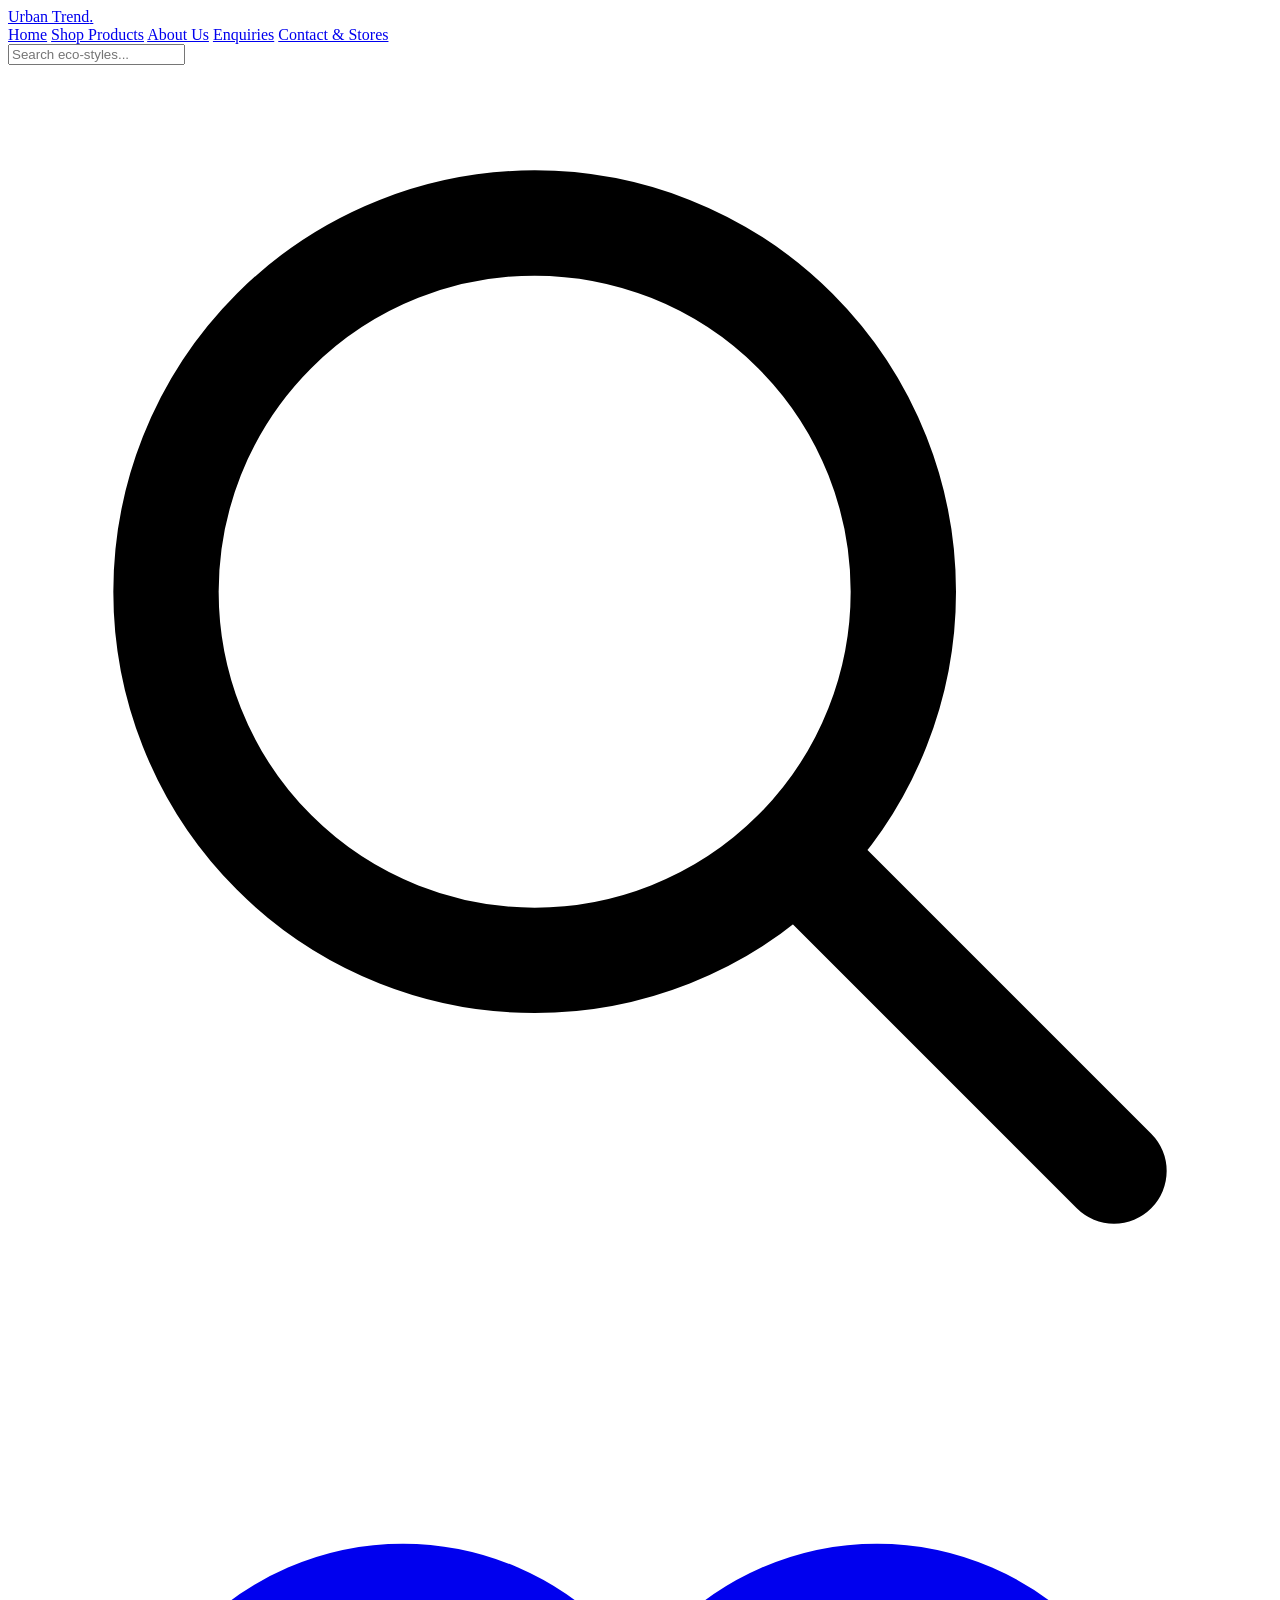
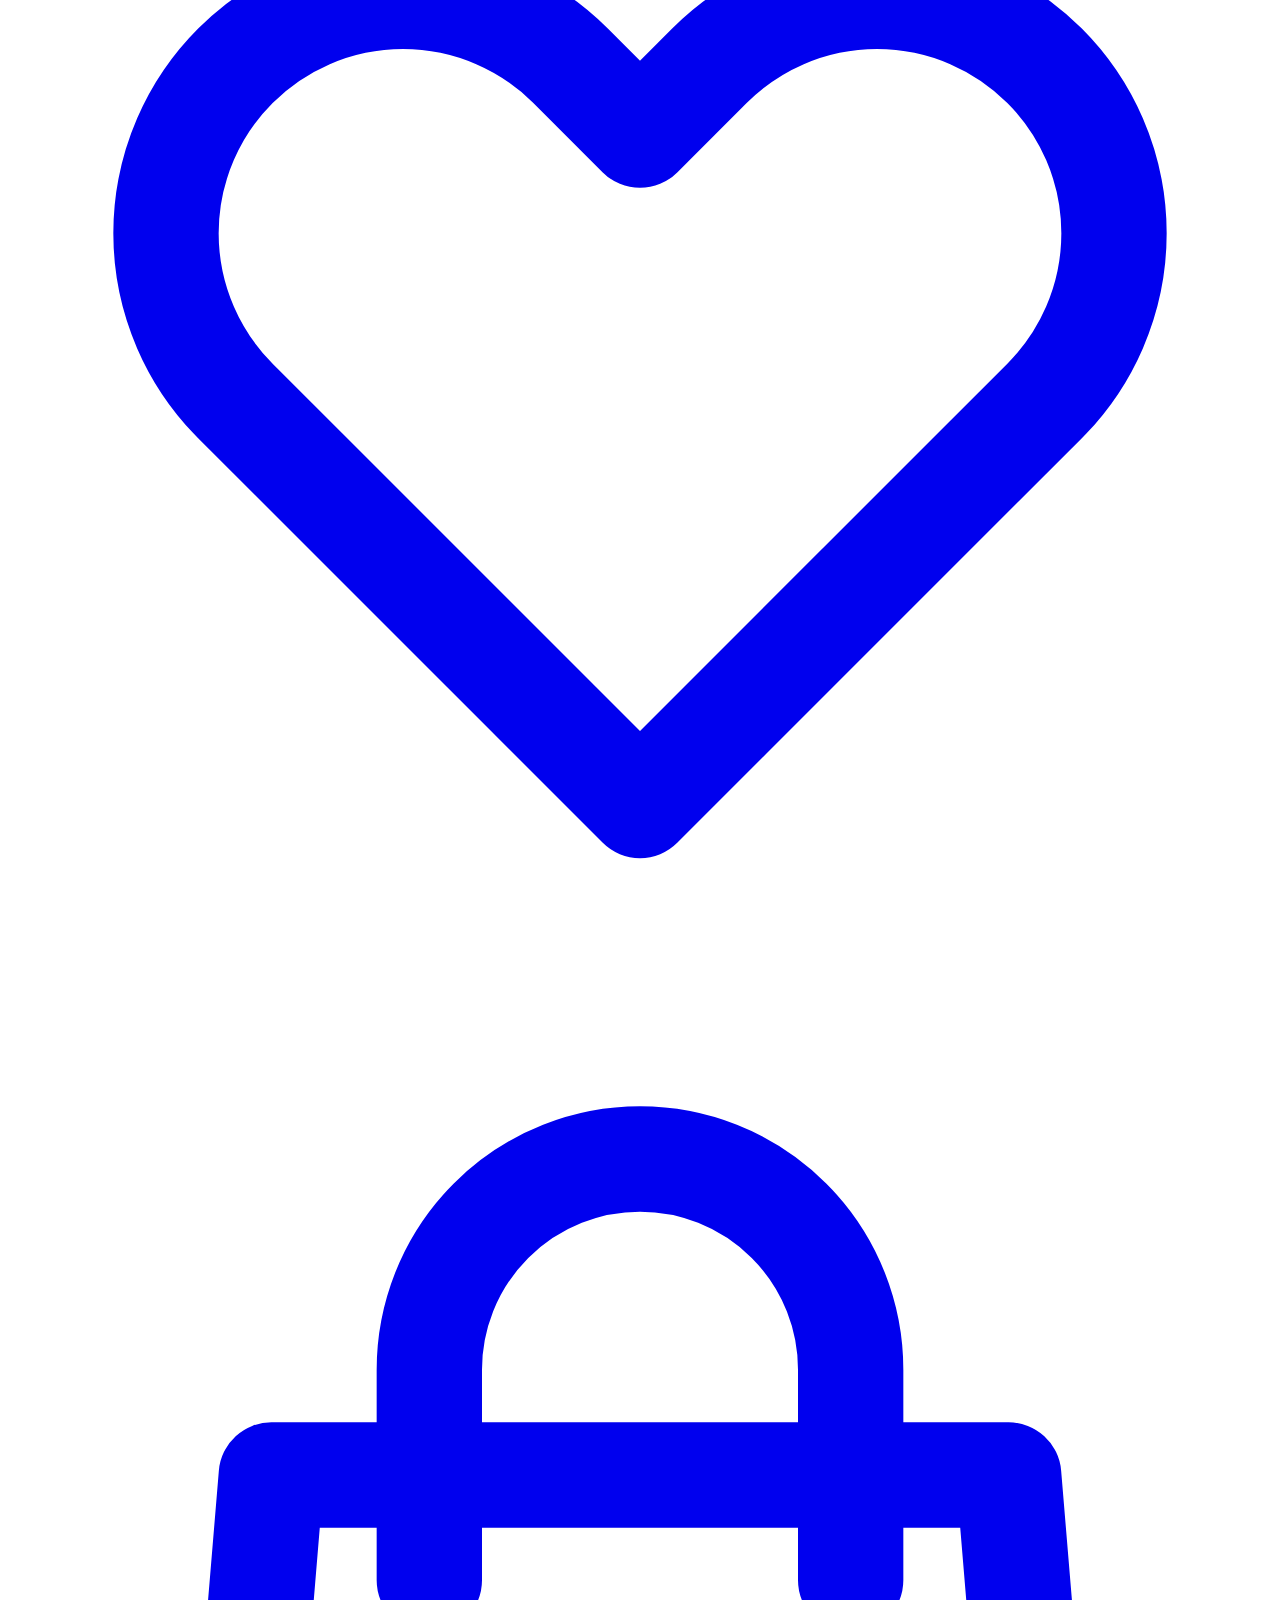
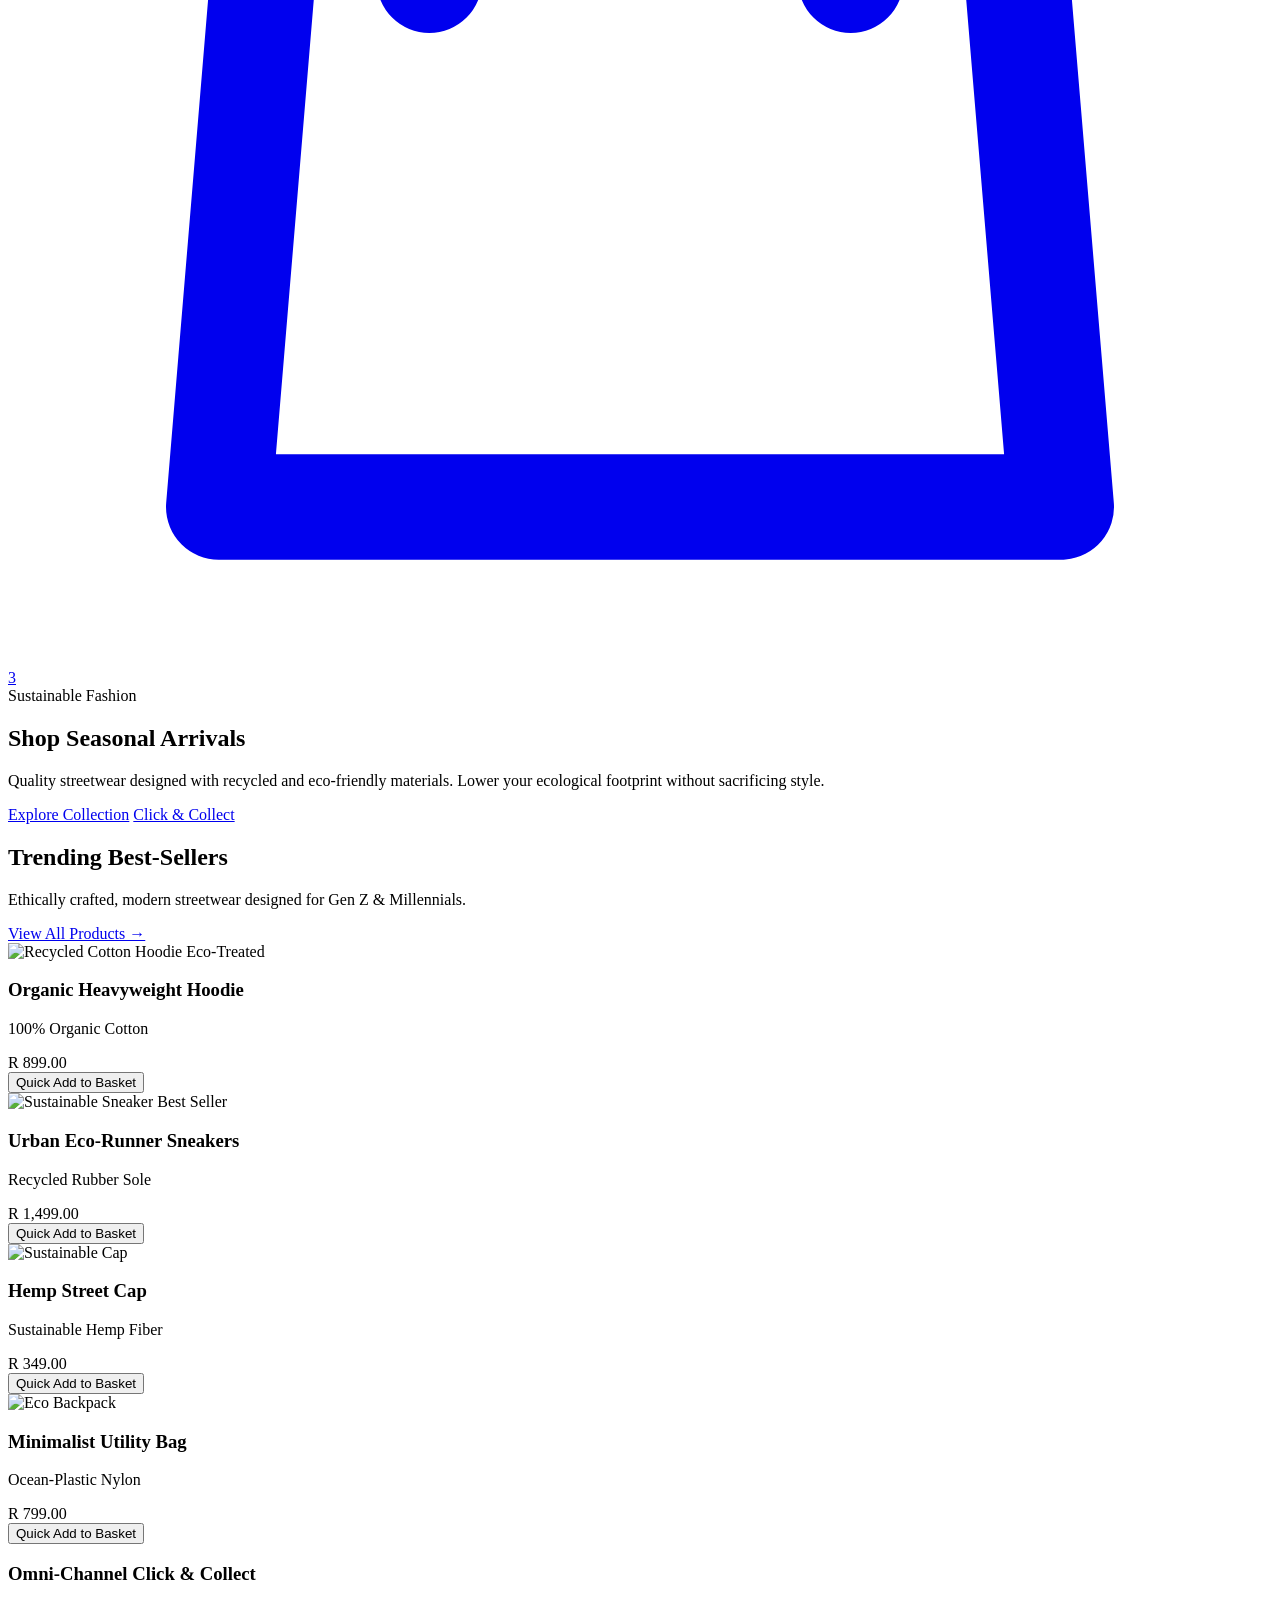
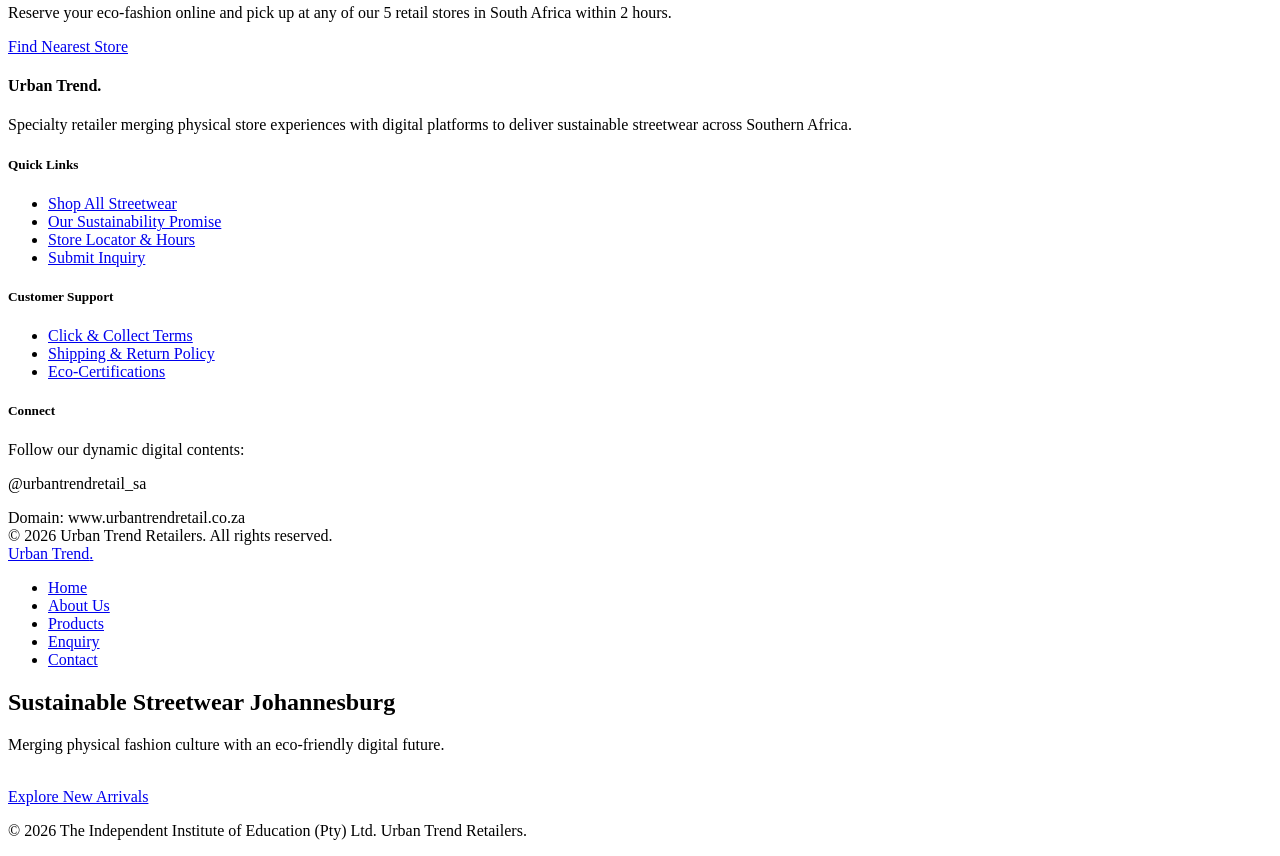
==== Urban Trend Retailers/index.html @ 75f42b70 "Add files via upload" ====
<!DOCTYPE html>
<html lang="en" class="scroll-smooth">
<head>
    <!-- Document setup: HTML5, language, mobile responsive viewport, and browser tab title -->
    <meta charset="UTF-8">
    <meta name="viewport" content="width=device-width, initial-scale=1.0">
    <title>Urban Trend Retailers | Sustainable Streetwear & Accessories</title>
    <!-- Tailwind CSS is loaded here so the site can use utility classes for layout and styling -->
    <script src="https://cdn.tailwindcss.com"></script>
    <!-- Custom color palette and typography settings for the brand look -->
    <script>
        tailwind.config = {
            theme: {
                extend: {
                    colors: {
                        charcoal: '#1A1A1A',
                        emerald: '#2E7D32',
                        offwhite: '#F9F9FB',
                    },
                    fontFamily: {
                        sans: ['Aptos', 'Inter', 'Segoe UI', 'sans-serif'],
                    }
                }
            }
        }
    </script>
</head>
<body class="bg-offwhite text-charcoal font-sans flex flex-col min-h-screen">

    <!-- Header: brand name, navigation, search, wishlist, and cart area -->
    <header class="sticky top-0 z-50 bg-offwhite border-b border-gray-200 shadow-sm">
        <div class="max-w-7xl mx-auto px-4 sm:px-6 lg:px-8 h-20 flex items-center justify-between">
            <!-- Brand name/logo that links back to the homepage -->
            <a href="index.html" class="text-2xl font-bold tracking-wider text-charcoal uppercase">
                Urban Trend<span class="text-emerald">.</span>
            </a>

            <!-- Main menu links for the website pages -->
            <nav class="hidden md:flex space-x-8 font-medium text-sm">
                <a href="index.html" class="text-emerald font-semibold">Home</a>
                <a href="product.html" class="hover:text-emerald transition">Shop Products</a>
                <a href="about.html" class="hover:text-emerald transition">About Us</a>
                <a href="enquiry.html" class="hover:text-emerald transition">Enquiries</a>
                <a href="contact.html" class="hover:text-emerald transition">Contact & Stores</a>
            </nav>

            <!-- Utility icons for search, saved items, and cart -->
            <div class="flex items-center space-x-6">
                <div class="relative hidden sm:block">
                    <!-- Search field to look for eco-friendly fashion items -->
                    <input type="text" placeholder="Search eco-styles..." class="pl-3 pr-8 py-1.5 text-sm bg-gray-100 border border-gray-300 rounded-full focus:outline-none focus:border-emerald w-40 focus:w-60 transition-all">
                    <svg class="w-4 h-4 absolute right-3 top-2.5 text-gray-500" fill="none" stroke="currentColor" viewBox="0 0 24 24"><path stroke-linecap="round" stroke-linejoin="round" stroke-width="2" d="M21 21l-6-6m2-5a7 7 0 11-14 0 7 7 0 0114 0z"></path></svg>
                </div>
                <!-- Wishlist icon for saving product ideas -->
                <a href="#" class="text-charcoal hover:text-emerald relative" title="Wishlist">
                    <svg class="w-6 h-6" fill="none" stroke="currentColor" viewBox="0 0 24 24"><path stroke-linecap="round" stroke-linejoin="round" stroke-width="2" d="M4.318 6.318a4.5 4.5 0 000 6.364L12 20.364l7.682-7.682a4.5 4.5 0 00-6.364-6.364L12 7.636l-1.318-1.318a4.5 4.5 0 00-6.364 0z"></path></svg>
                </a>
                <!-- Shopping cart icon with a badge showing item count -->
                <a href="#" class="text-charcoal hover:text-emerald relative" title="Cart">
                    <svg class="w-6 h-6" fill="none" stroke="currentColor" viewBox="0 0 24 24"><path stroke-linecap="round" stroke-linejoin="round" stroke-width="2" d="M16 11V7a4 4 0 00-8 0v4M5 9h14l1 12H4L5 9z"></path></svg>
                    <span class="absolute -top-2 -right-2 bg-emerald text-white text-xs w-5 h-5 flex items-center justify-center rounded-full">3</span>
                </a>
            </div>
        </div>
    </header>

    <!-- Main page content area -->
    <main class="flex-grow">
        <!-- Hero banner: main sales message with large background image and CTA buttons -->
        <section class="relative bg-charcoal text-white py-24 md:py-36 px-4 overflow-hidden">
            <div class="absolute inset-0 opacity-40 bg-cover bg-center" style="background-image: url('https://images.unsplash.com/photo-1523381210434-271e8be1f52b?auto=format&fit=crop&w=1500&q=80');"></div>
            <div class="relative max-w-5xl mx-auto text-center z-10">
                <span class="bg-emerald text-xs font-bold uppercase tracking-widest px-3 py-1 rounded-full text-white inline-block mb-4">Sustainable Fashion</span>
                <h1 class="text-4xl sm:text-6xl font-extrabold tracking-tight mb-6">Shop Seasonal Arrivals</h1>
                <p class="text-lg sm:text-xl text-gray-300 max-w-2xl mx-auto mb-8">Quality streetwear designed with recycled and eco-friendly materials. Lower your ecological footprint without sacrificing style.</p>
                <div class="flex justify-center gap-4">
                    <a href="product.html" class="bg-emerald hover:bg-green-800 text-white font-semibold px-8 py-3 rounded-md transition shadow-lg">Explore Collection</a>
                    <a href="#click-collect" class="border border-white hover:bg-white hover:text-charcoal text-white font-semibold px-8 py-3 rounded-md transition">Click & Collect</a>
                </div>
            </div>
        </section>

        <!-- Best-seller product section: highlight top items and encourage browsing -->
        <section class="max-w-7xl mx-auto px-4 sm:px-6 lg:px-8 py-16">
            <div class="flex justify-between items-end mb-8">
                <div>
                    <h2 class="text-3xl font-bold text-charcoal">Trending Best-Sellers</h2>
                    <p class="text-gray-600 text-sm mt-1">Ethically crafted, modern streetwear designed for Gen Z & Millennials.</p>
                </div>
                <a href="product.html" class="text-emerald font-semibold hover:underline hidden sm:block">View All Products &rarr;</a>
            </div>

            <!-- Product grid: responsive card layout for featured items -->
            <div class="grid grid-cols-2 md:grid-cols-4 gap-6">
                <!-- Product Card 1 -->
                <div class="bg-white rounded-lg shadow-sm hover:shadow-md transition p-4 border border-gray-100 flex flex-col justify-between">
                    <div>
                        <div class="relative aspect-square mb-4 bg-gray-100 rounded overflow-hidden">
                            <img src="https://images.unsplash.com/photo-1556905055-8f358a7a47b2?auto=format&fit=crop&w=600&q=80" alt="Recycled Cotton Hoodie" class="w-full h-full object-cover">
                            <span class="absolute top-2 left-2 bg-charcoal text-white text-[10px] uppercase font-bold px-2 py-1 rounded">Eco-Treated</span>
                        </div>
                        <h3 class="font-bold text-sm text-charcoal">Organic Heavyweight Hoodie</h3>
                        <p class="text-xs text-gray-500 mb-2">100% Organic Cotton</p>
                    </div>
                    <div>
                        <div class="text-emerald font-bold text-base mb-3">R 899.00</div>
                        <button class="w-full bg-charcoal hover:bg-emerald text-white text-xs font-semibold py-2 rounded transition">Quick Add to Basket</button>
                    </div>
                </div>

                <!-- Product Card 2 -->
                <div class="bg-white rounded-lg shadow-sm hover:shadow-md transition p-4 border border-gray-100 flex flex-col justify-between">
                    <div>
                        <div class="relative aspect-square mb-4 bg-gray-100 rounded overflow-hidden">
                            <img src="https://images.unsplash.com/photo-1542291026-7eec264c27ff?auto=format&fit=crop&w=600&q=80" alt="Sustainable Sneaker" class="w-full h-full object-cover">
                            <span class="absolute top-2 left-2 bg-emerald text-white text-[10px] uppercase font-bold px-2 py-1 rounded">Best Seller</span>
                        </div>
                        <h3 class="font-bold text-sm text-charcoal">Urban Eco-Runner Sneakers</h3>
                        <p class="text-xs text-gray-500 mb-2">Recycled Rubber Sole</p>
                    </div>
                    <div>
                        <div class="text-emerald font-bold text-base mb-3">R 1,499.00</div>
                        <button class="w-full bg-charcoal hover:bg-emerald text-white text-xs font-semibold py-2 rounded transition">Quick Add to Basket</button>
                    </div>
                </div>

                <!-- Product Card 3 -->
                <div class="bg-white rounded-lg shadow-sm hover:shadow-md transition p-4 border border-gray-100 flex flex-col justify-between">
                    <div>
                        <div class="relative aspect-square mb-4 bg-gray-100 rounded overflow-hidden">
                            <img src="https://images.unsplash.com/photo-1588850561407-ed78c282e89b?auto=format&fit=crop&w=600&q=80" alt="Sustainable Cap" class="w-full h-full object-cover">
                        </div>
                        <h3 class="font-bold text-sm text-charcoal">Hemp Street Cap</h3>
                        <p class="text-xs text-gray-500 mb-2">Sustainable Hemp Fiber</p>
                    </div>
                    <div>
                        <div class="text-emerald font-bold text-base mb-3">R 349.00</div>
                        <button class="w-full bg-charcoal hover:bg-emerald text-white text-xs font-semibold py-2 rounded transition">Quick Add to Basket</button>
                    </div>
                </div>

                <!-- Product Card 4 -->
                <div class="bg-white rounded-lg shadow-sm hover:shadow-md transition p-4 border border-gray-100 flex flex-col justify-between">
                    <div>
                        <div class="relative aspect-square mb-4 bg-gray-100 rounded overflow-hidden">
                            <img src="https://images.unsplash.com/photo-1553062407-98eeb64c6a62?auto=format&fit=crop&w=600&q=80" alt="Eco Backpack" class="w-full h-full object-cover">
                        </div>
                        <h3 class="font-bold text-sm text-charcoal">Minimalist Utility Bag</h3>
                        <p class="text-xs text-gray-500 mb-2">Ocean-Plastic Nylon</p>
                    </div>
                    <div>
                        <div class="text-emerald font-bold text-base mb-3">R 799.00</div>
                        <button class="w-full bg-charcoal hover:bg-emerald text-white text-xs font-semibold py-2 rounded transition">Quick Add to Basket</button>
                    </div>
                </div>
            </div>
        </section>

        <!-- Click & Collect highlight: promotes online ordering with store pickup -->
        <section id="click-collect" class="bg-emerald text-white py-12">
            <div class="max-w-7xl mx-auto px-4 sm:px-6 lg:px-8 flex flex-col md:flex-row items-center justify-between gap-6">
                <div>
                    <h3 class="text-2xl font-bold">Omni-Channel Click & Collect</h3>
                    <p class="text-green-100 text-sm mt-1">Reserve your eco-fashion online and pick up at any of our 5 retail stores in South Africa within 2 hours.</p>
                </div>
                <a href="contact.html" class="bg-charcoal hover:bg-black text-white font-semibold px-6 py-3 rounded-md text-sm whitespace-nowrap transition">Find Nearest Store</a>
            </div>
        </section>
    </main>

    <!-- Footer: brand summary, quick links, support, and contact details -->
    <footer class="bg-charcoal text-white pt-12 pb-6 border-t border-gray-800">
        <div class="max-w-7xl mx-auto px-4 sm:px-6 lg:px-8 grid grid-cols-1 md:grid-cols-4 gap-8 mb-8">
            <div>
                <h4 class="text-lg font-bold uppercase tracking-wider mb-4">Urban Trend<span class="text-emerald">.</span></h4>
                <p class="text-gray-400 text-sm leading-relaxed">Specialty retailer merging physical store experiences with digital platforms to deliver sustainable streetwear across Southern Africa.</p>
            </div>
            <div>
                <h5 class="text-sm font-semibold uppercase text-emerald mb-3">Quick Links</h5>
                <ul class="space-y-2 text-sm text-gray-400">
                    <li><a href="product.html" class="hover:text-white transition">Shop All Streetwear</a></li>
                    <li><a href="about.html" class="hover:text-white transition">Our Sustainability Promise</a></li>
                    <li><a href="contact.html" class="hover:text-white transition">Store Locator & Hours</a></li>
                    <li><a href="enquiry.html" class="hover:text-white transition">Submit Inquiry</a></li>
                </ul>
            </div>
            <div>
                <h5 class="text-sm font-semibold uppercase text-emerald mb-3">Customer Support</h5>
                <ul class="space-y-2 text-sm text-gray-400">
                    <li><a href="#" class="hover:text-white transition">Click & Collect Terms</a></li>
                    <li><a href="#" class="hover:text-white transition">Shipping & Return Policy</a></li>
                    <li><a href="#" class="hover:text-white transition">Eco-Certifications</a></li>
                </ul>
            </div>
            <div>
                <h5 class="text-sm font-semibold uppercase text-emerald mb-3">Connect</h5>
                <p class="text-sm text-gray-400 mb-2">Follow our dynamic digital contents:</p>
                <p class="text-xs text-gray-500">@urbantrendretail_sa</p>
                <div class="mt-4 text-xs text-gray-500">
                    Domain: <span class="text-white">www.urbantrendretail.co.za</span>
                </div>
            </div>
        </div>
        <div class="max-w-7xl mx-auto px-4 text-center text-xs text-gray-500 border-t border-gray-800 pt-6">
            &copy; 2026 Urban Trend Retailers. All rights reserved.
        </div>
    </footer>
</body>
</html>

<!DOCTYPE html>
<html lang="en">
<head>
  <meta charset="UTF-8">
  <meta name="viewport" content="width=device-width, initial-scale=1.0">
  <title>Urban Trend Retailers | Sustainable Streetwear</title>
  <link rel="stylesheet" href="css.style">
</head>
<body>
  <header>
    <div class="nav-container">
      <a href="index.html" class="brand-logo">Urban Trend<span>.</span></a>
      <nav>
        <ul>
          <li><a href="index.html" class="active">Home</a></li>
          <li><a href="about.html">About Us</a></li>
          <li><a href="products.html">Products</a></li>
          <li><a href="enquiry.html">Enquiry</a></li>
          <li><a href="contact.html">Contact</a></li>
        </ul>
      </nav>
    </div>
  </header>

  <main>
    <section class="hero">
      <h1>Sustainable Streetwear Johannesburg</h1>
      <p>Merging physical fashion culture with an eco-friendly digital future.</p>
      <br>
      <a href="products.html" class="btn-primary">Explore New Arrivals</a>
    </section>
  </main>

  <footer>
    <p>&copy; 2026 The Independent Institute of Education (Pty) Ltd. Urban Trend Retailers.</p>
  </footer>
</body>
</html>
<!DOCTYPE html>
<html lang="en">
<head>
  <meta charset="UTF-8">
  <meta name="viewport" content="width=device-width, initial-scale=1.0">
  <title>Urban Trend Retailers | Sustainable Streetwear Johannesburg</title>

  <!-- PASTE LOCAL SEO META TAGS HERE -->
  <meta name="description" content="Urban Trend Retailers - Sustainable streetwear flagship store located in Braamfontein, Johannesburg. Shop eco-friendly fashion locally.">
  <meta name="geo.region" content="ZA-GP">
  <meta name="geo.placename" content="Johannesburg, Braamfontein">
  <meta name="geo.position" content="-26.1929;28.0305">
  <meta name="ICBM" content="-26.1929, 28.0305">

  <link rel="stylesheet" href="css.style">
</head>
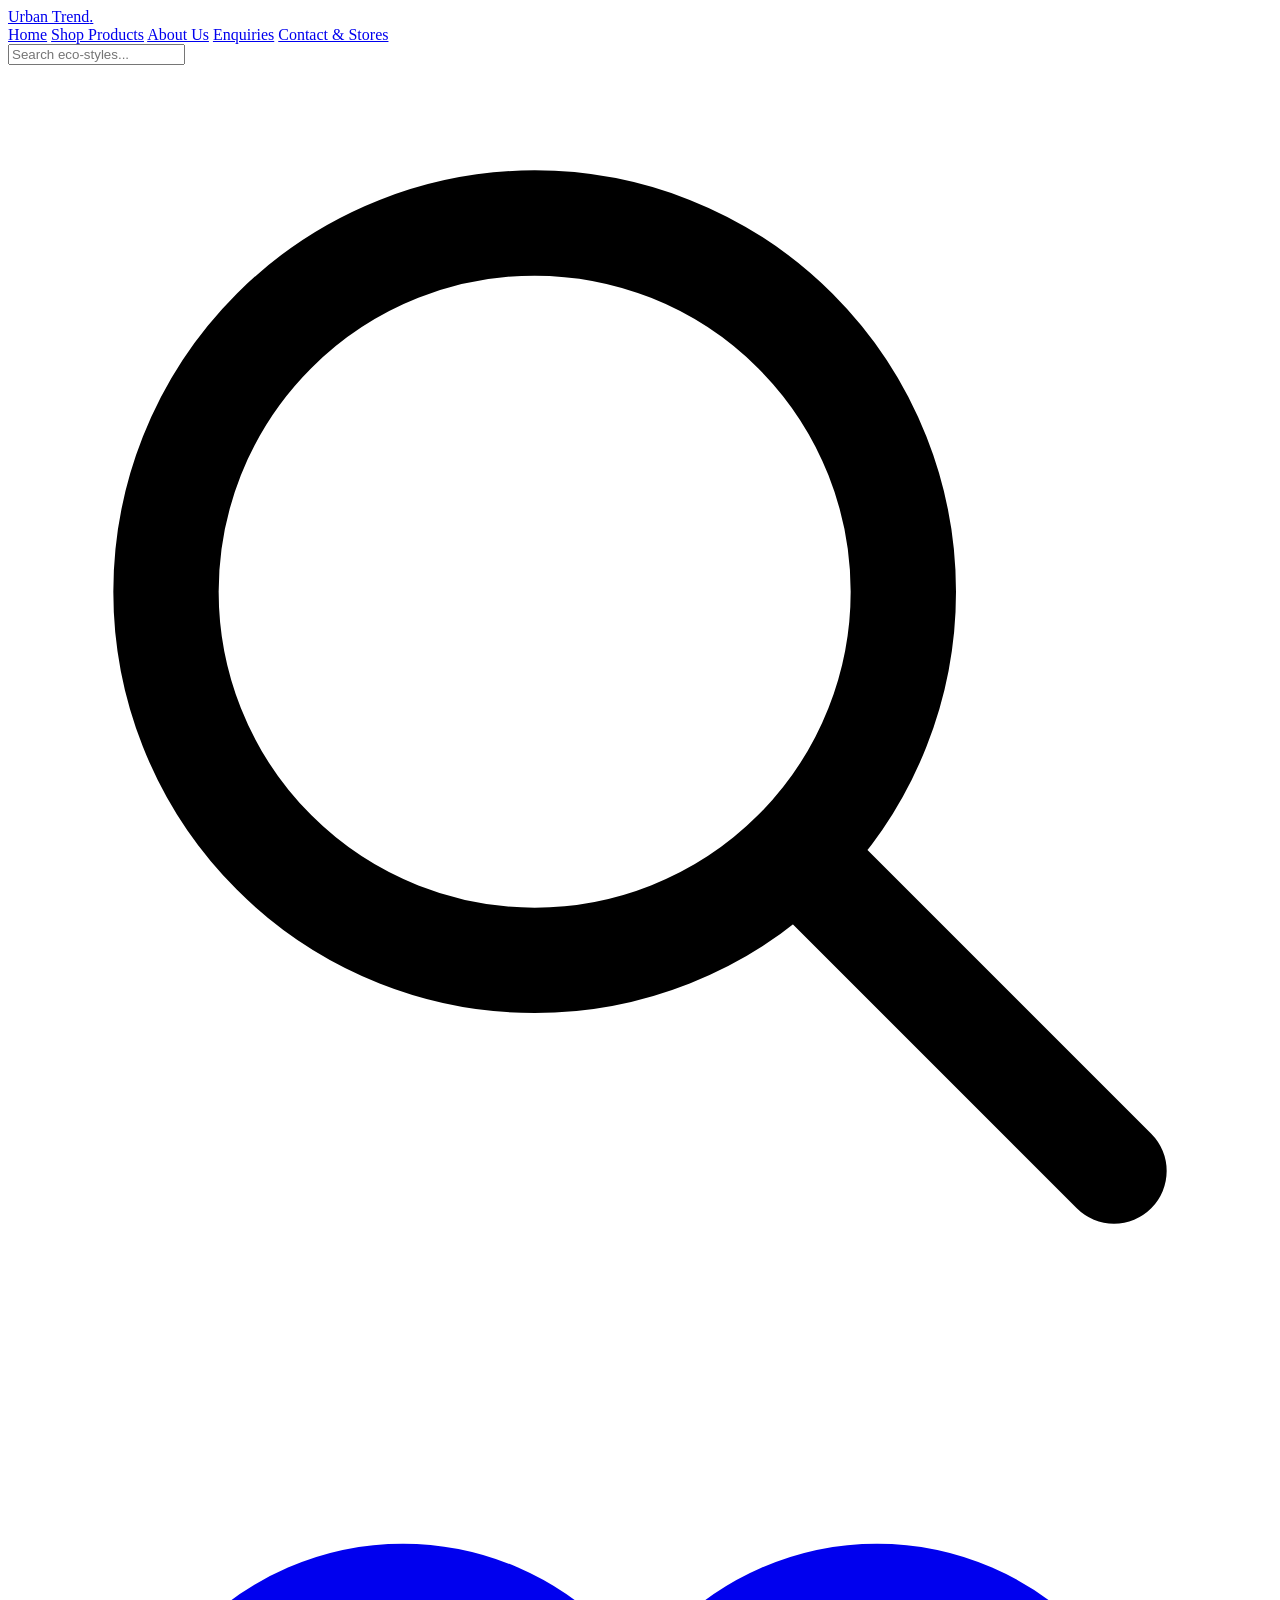
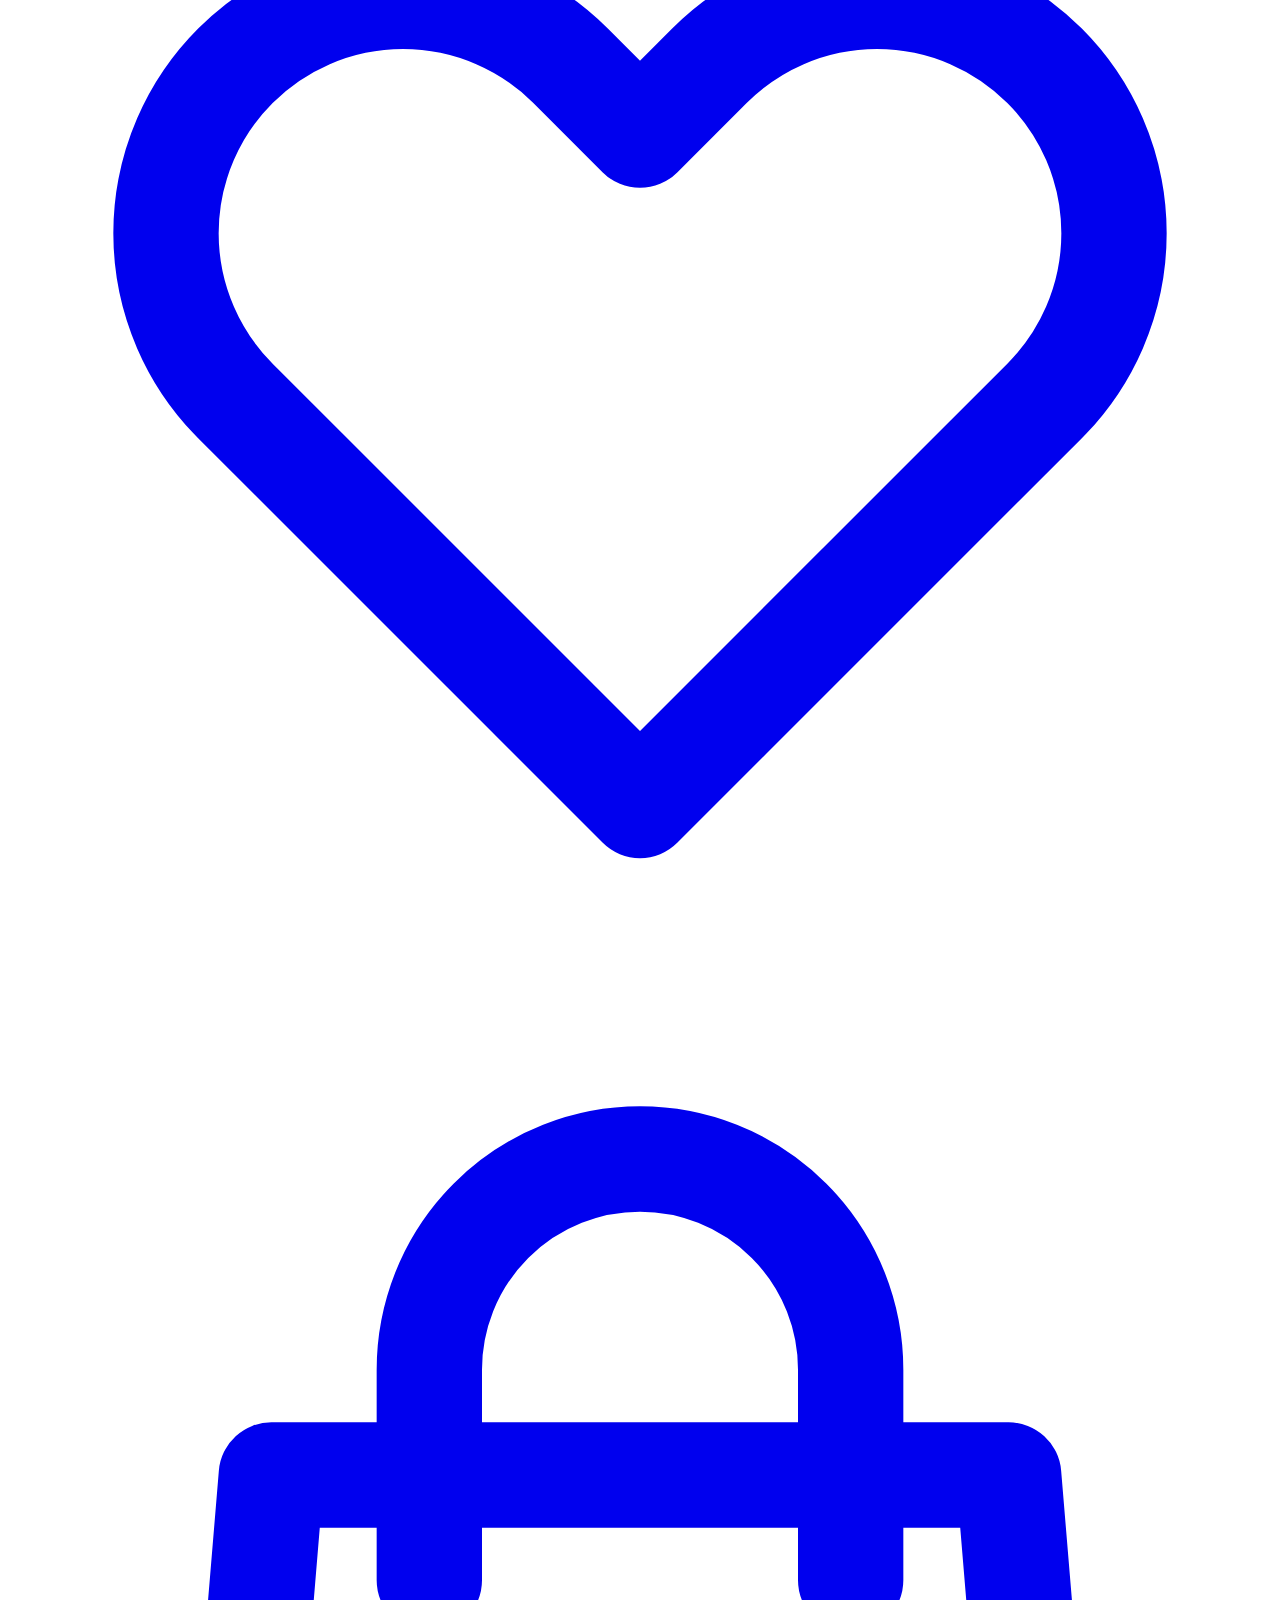
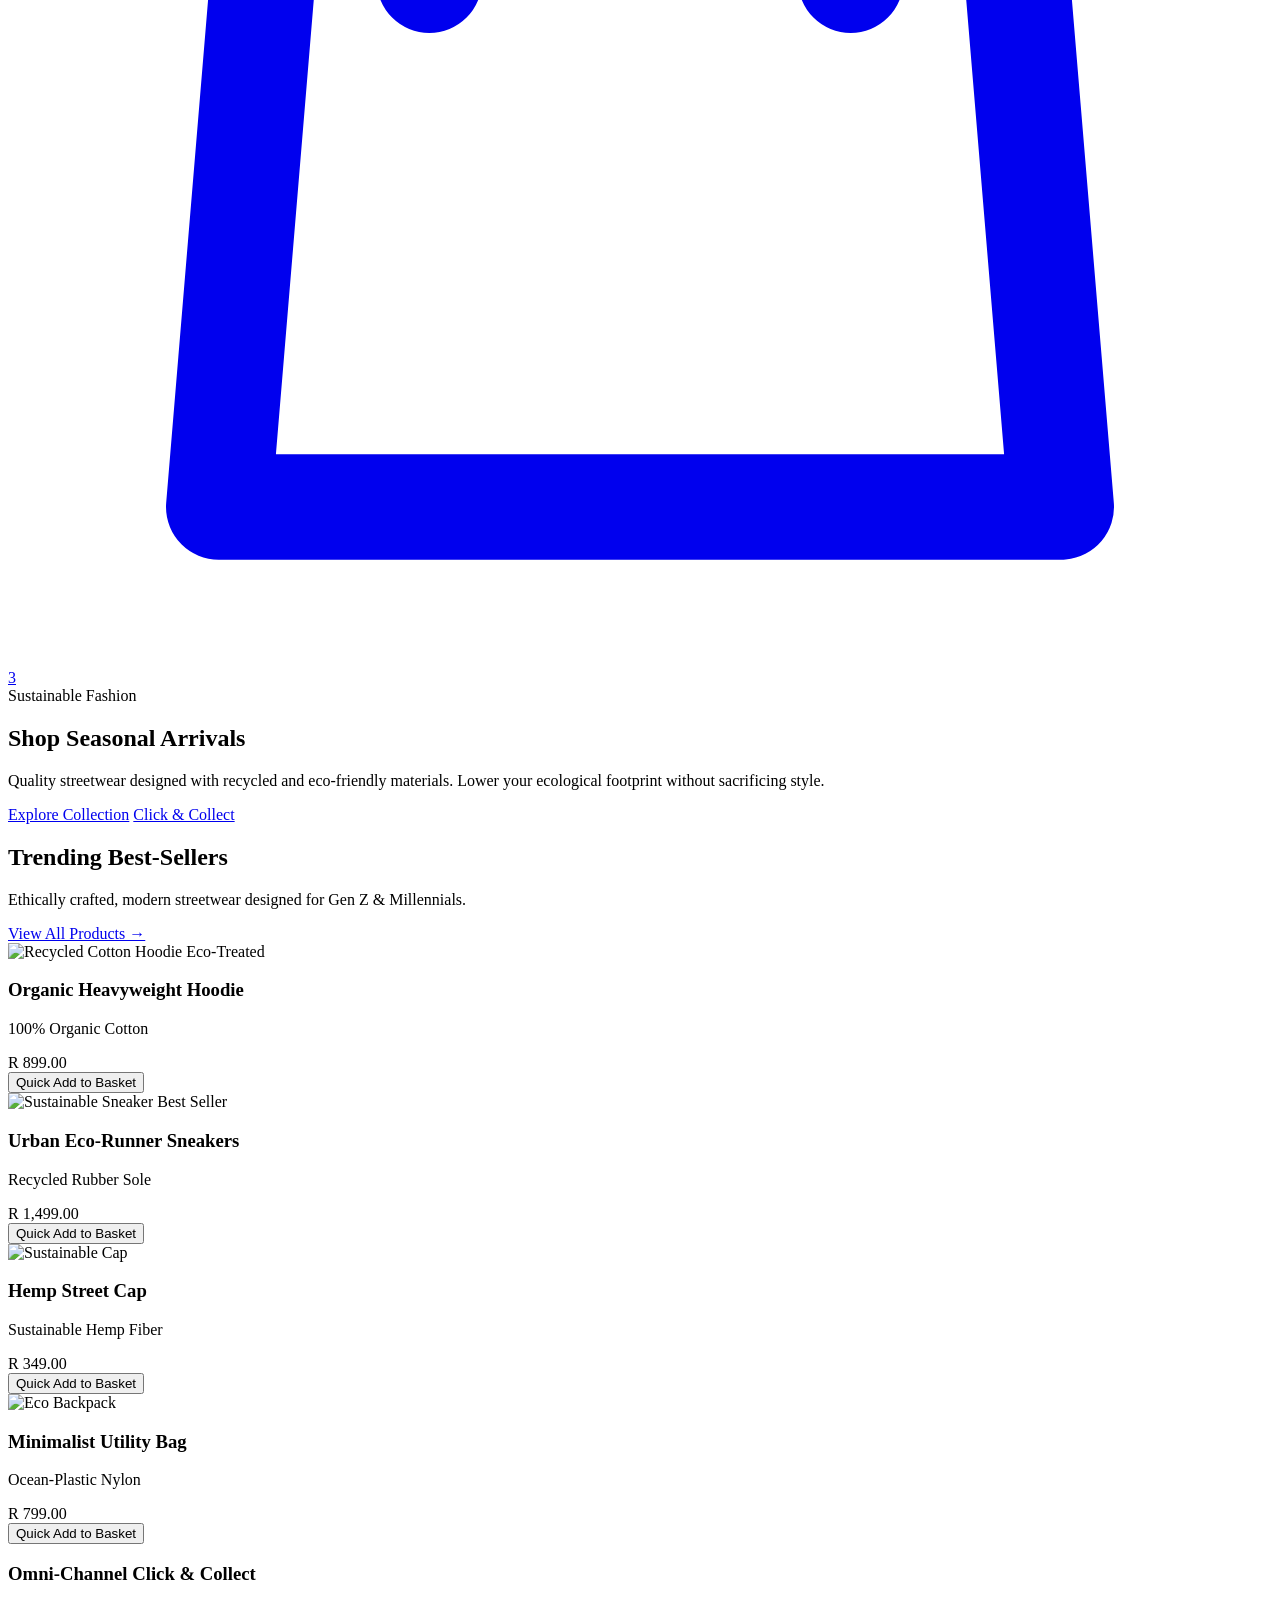
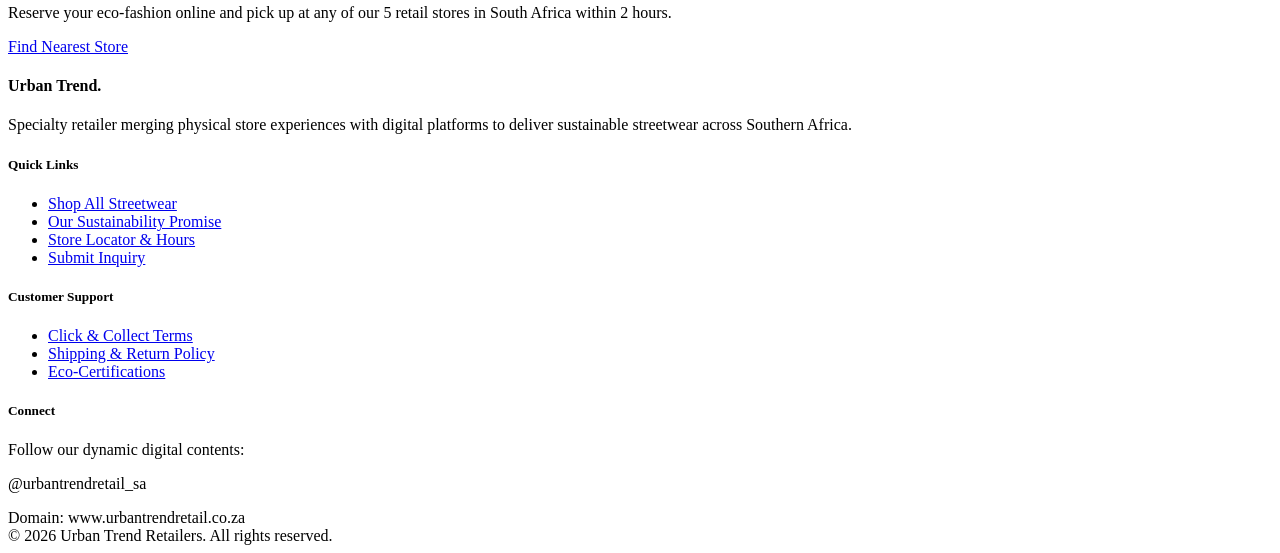
==== commit ce2dde23: "Add files via upload" ====
--- a/Urban Trend Retailers/index.html
+++ b/Urban Trend Retailers/index.html
@@ -206,59 +206,4 @@
         </div>
     </footer>
 </body>
-</html>
-
-<!DOCTYPE html>
-<html lang="en">
-<head>
-  <meta charset="UTF-8">
-  <meta name="viewport" content="width=device-width, initial-scale=1.0">
-  <title>Urban Trend Retailers | Sustainable Streetwear</title>
-  <link rel="stylesheet" href="css.style">
-</head>
-<body>
-  <header>
-    <div class="nav-container">
-      <a href="index.html" class="brand-logo">Urban Trend<span>.</span></a>
-      <nav>
-        <ul>
-          <li><a href="index.html" class="active">Home</a></li>
-          <li><a href="about.html">About Us</a></li>
-          <li><a href="products.html">Products</a></li>
-          <li><a href="enquiry.html">Enquiry</a></li>
-          <li><a href="contact.html">Contact</a></li>
-        </ul>
-      </nav>
-    </div>
-  </header>
-
-  <main>
-    <section class="hero">
-      <h1>Sustainable Streetwear Johannesburg</h1>
-      <p>Merging physical fashion culture with an eco-friendly digital future.</p>
-      <br>
-      <a href="products.html" class="btn-primary">Explore New Arrivals</a>
-    </section>
-  </main>
-
-  <footer>
-    <p>&copy; 2026 The Independent Institute of Education (Pty) Ltd. Urban Trend Retailers.</p>
-  </footer>
-</body>
-</html>
-<!DOCTYPE html>
-<html lang="en">
-<head>
-  <meta charset="UTF-8">
-  <meta name="viewport" content="width=device-width, initial-scale=1.0">
-  <title>Urban Trend Retailers | Sustainable Streetwear Johannesburg</title>
-
-  <!-- PASTE LOCAL SEO META TAGS HERE -->
-  <meta name="description" content="Urban Trend Retailers - Sustainable streetwear flagship store located in Braamfontein, Johannesburg. Shop eco-friendly fashion locally.">
-  <meta name="geo.region" content="ZA-GP">
-  <meta name="geo.placename" content="Johannesburg, Braamfontein">
-  <meta name="geo.position" content="-26.1929;28.0305">
-  <meta name="ICBM" content="-26.1929, 28.0305">
-
-  <link rel="stylesheet" href="css.style">
-</head>+</html>
